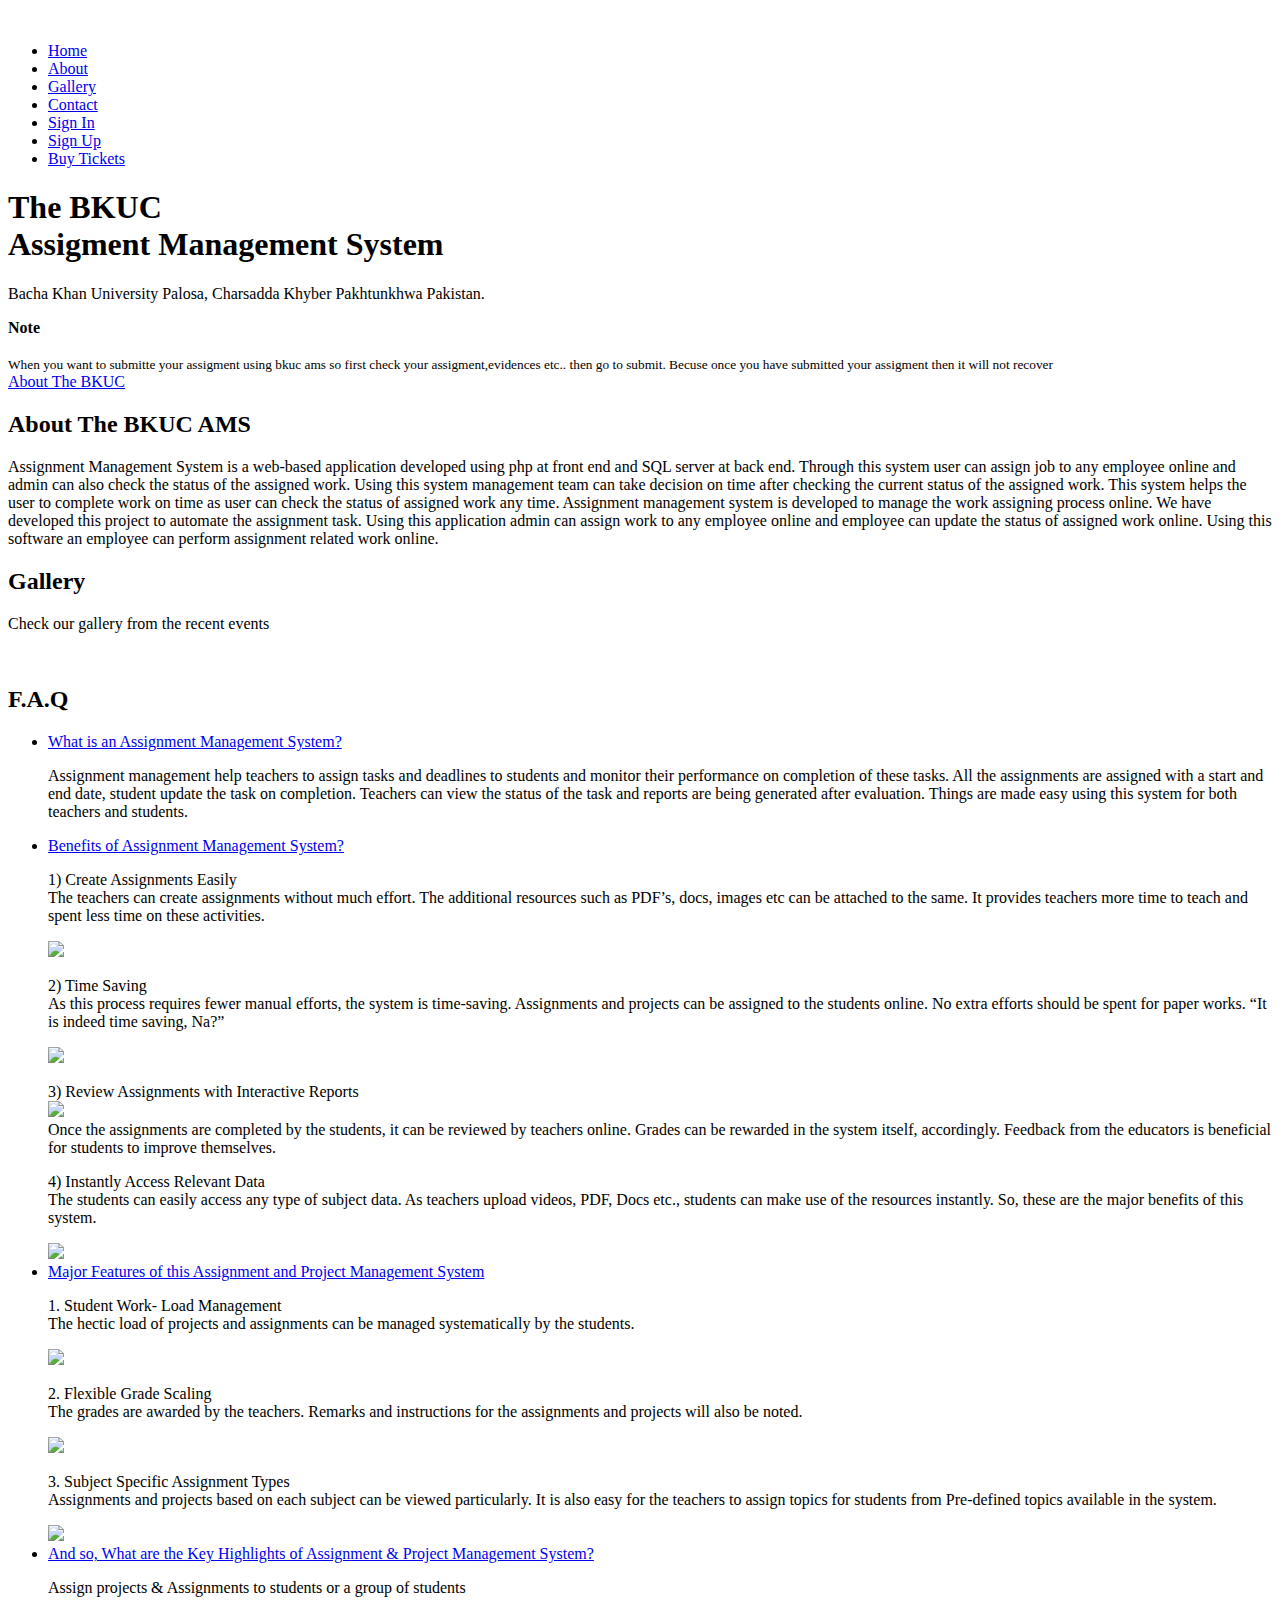
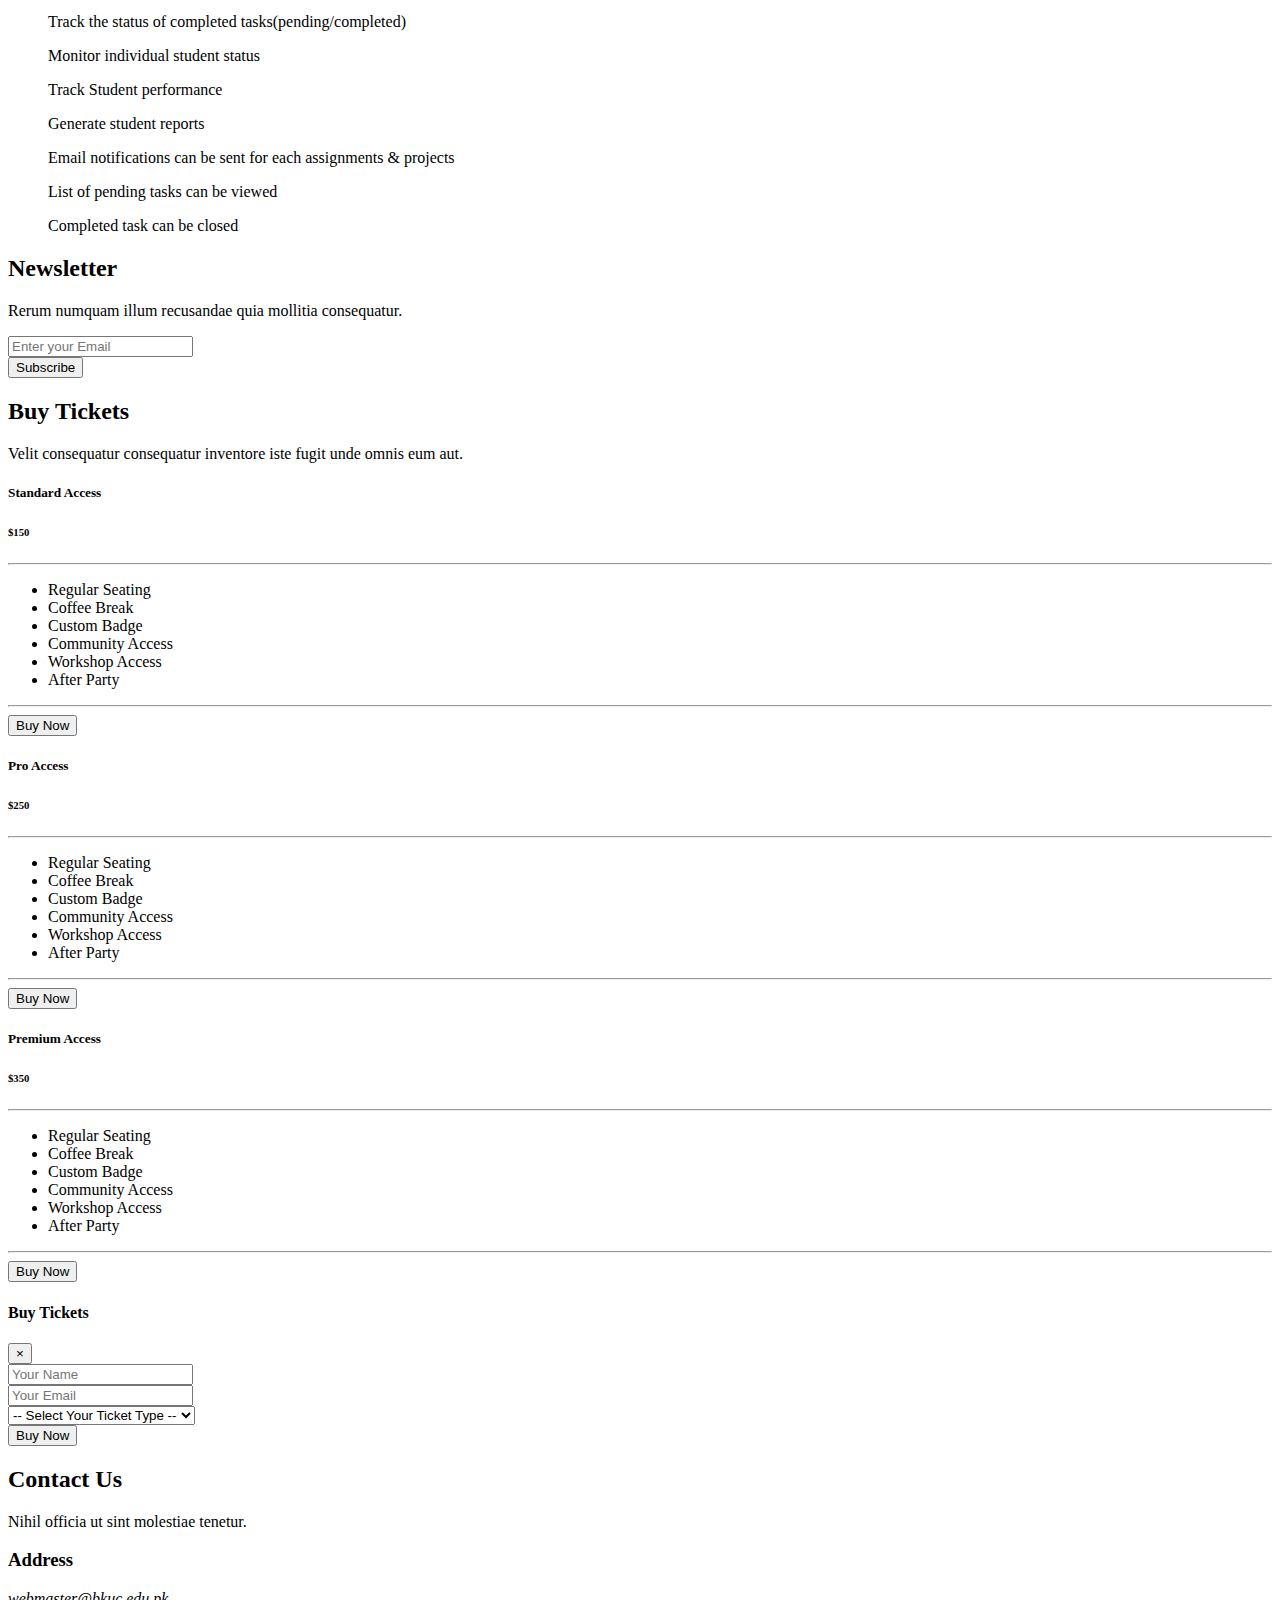
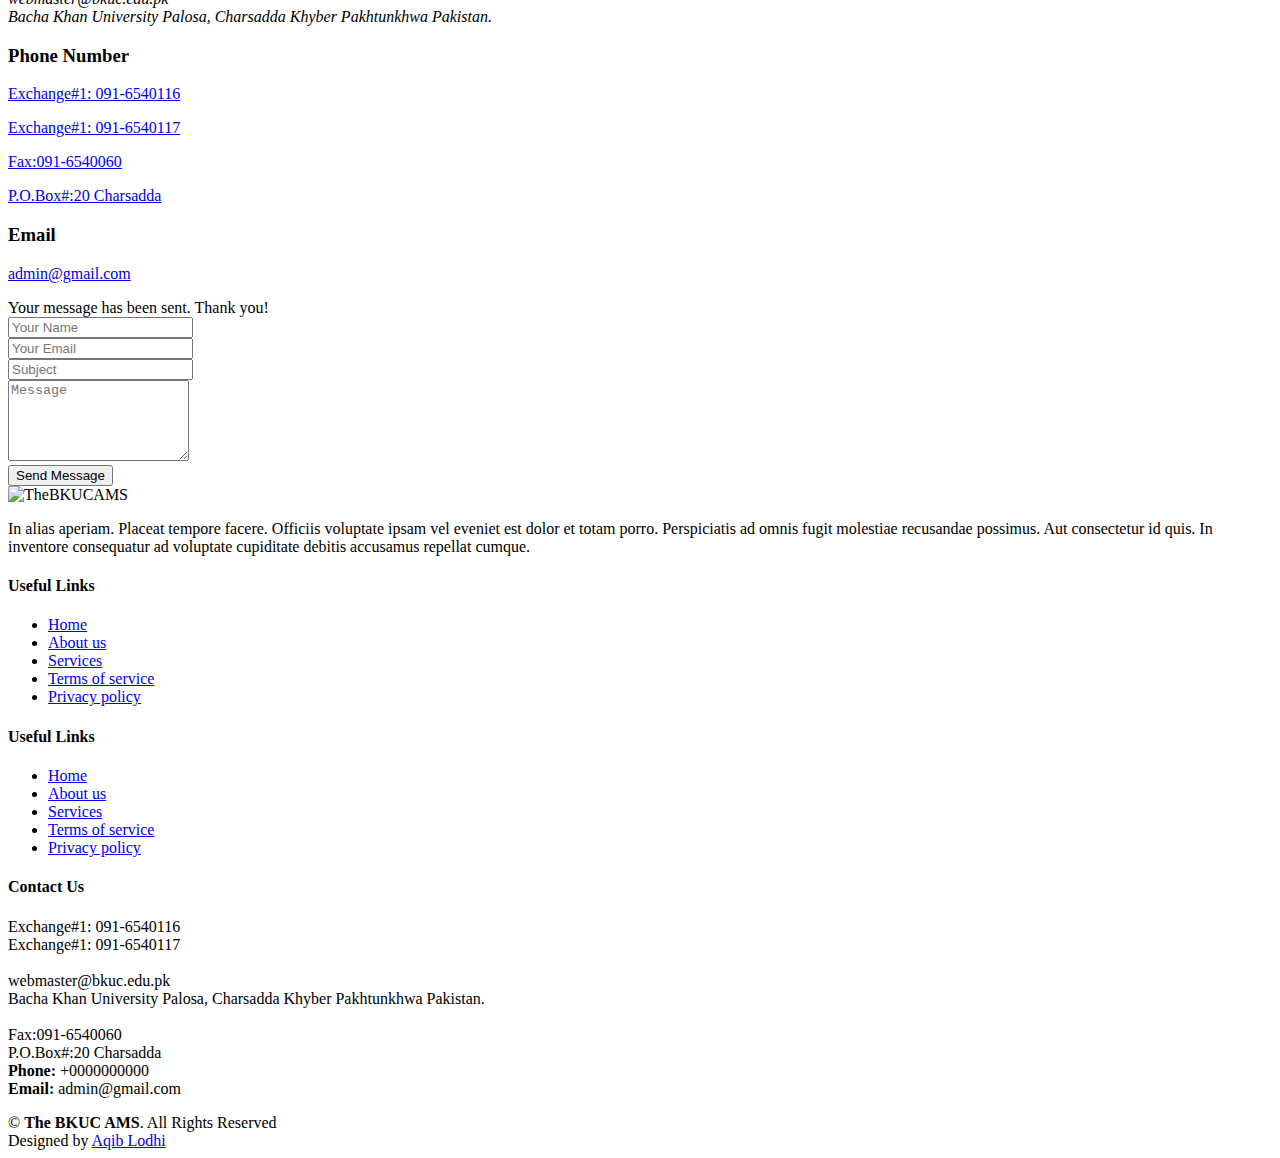
==== index.html @ 4f03486f "updated submit_assigment.php and also updated some other pages" ====
<!DOCTYPE html>
<html lang="en">

<head>
  <meta charset="utf-8">
  <title>TheEvent - Bootstrap Event Template</title>
  <meta content="width=device-width, initial-scale=1.0" name="viewport">
  <meta content="" name="keywords">
  <meta content="" name="description">

  <!-- Favicons -->
  <link href="img/favicon.png" rel="icon">
  <link href="img/apple-touch-icon.png" rel="apple-touch-icon">

  <!-- Google Fonts -->
  <link href="https://fonts.googleapis.com/css?family=Open+Sans:300,300i,400,400i,700,700i|Raleway:300,400,500,700,800" rel="stylesheet">
  <!-- Font Awesome Icons -->
  <link rel="stylesheet" href="plugins/fontawesome-free/css/all.min.css">
    <!-- DataTables -->
  <link rel="stylesheet" href="plugins/datatables-bs4/css/dataTables.bootstrap4.css">
  <!-- Theme style -->
  <link rel="stylesheet" href="dist/css/adminlte.min.css">
  <!-- Google Font: Source Sans Pro -->
  <link href="https://fonts.googleapis.com/css?family=Source+Sans+Pro:300,400,400i,700" rel="stylesheet">
    <link rel="stylesheet" type="text/css" href="css/style.css">
  <!-- Bootstrap CSS File -->
  <link href="lib/bootstrap/css/bootstrap.min.css" rel="stylesheet">

  <!-- Libraries CSS Files -->
  <link href="lib/font-awesome/css/font-awesome.min.css" rel="stylesheet">
  <link href="lib/animate/animate.min.css" rel="stylesheet">
  <link href="lib/venobox/venobox.css" rel="stylesheet">
  <link href="lib/owlcarousel/assets/owl.carousel.min.css" rel="stylesheet">

  <!-- Main Stylesheet File -->
  <link href="css/style.css" rel="stylesheet">

  <!-- =======================================================
    Theme Name: TheEvent
    Theme URL: https://bootstrapmade.com/theevent-conference-event-bootstrap-template/
    Author: BootstrapMade.com
    License: https://bootstrapmade.com/license/
  ======================================================= -->
</head>

<body>

  <!--==========================
    Header
  ============================-->
  <header id="header">
    <div class="container">

      <div id="logo" class="pull-left">
        <!-- Uncomment below if you prefer to use a text logo -->
        <!-- <h1><a href="#main">C<span>o</span>nf</a></h1>-->
        <a href="#intro" class="scrollto"><img src="img/logo.png" alt="" title=""></a>
      </div>

      <nav id="nav-menu-container">
        <ul class="nav-menu">
          <li class="menu-active"><a href="#intro">Home</a></li>
          <li><a href="#about">About</a></li>
          <li><a href="#gallery">Gallery</a></li>
          <li><a href="#contact">Contact</a></li>
          <li><a href="#supporters">Sign In</a></li>
          <li><a href="#supporters">Sign Up</a></li>
          <li class="buy-tickets"><a href="#buy-tickets">Buy Tickets</a></li>
        </ul>
      </nav><!-- #nav-menu-container -->
    </div>
  </header><!-- #header -->

  <!--==========================
    Intro Section
  ============================-->
  <section id="intro">
    <div class="intro-container wow fadeIn">
      <h1 class="mb-4 pb-0">The BKUC<br><span>Assigment </span>Management System</h1>
      <p class="mb-4 pb-0">Bacha Khan University Palosa, Charsadda Khyber Pakhtunkhwa Pakistan.</p>
      <div class="row">
        <div class="col-12">
          <div class="callout callout-danger">
                <strong class="h2 float-left"><i class="fas fa-info-circle"></i>Note</strong><br><br>
                <small  style="color: black;">When you want to submitte your assigment using bkuc ams so first check your assigment,evidences etc.. then go to submit. Becuse once you have submitted your assigment then it will not recover</small>
                <!-- /.col -->
            </div>
        </div>
      </div>
      <a href="http://www.bkuc.edu.pk" class="about-btn scrollto">About The BKUC</a>
    </div>
  </section>

  <main id="main">

    <!--==========================
      About Section
    ============================-->
    <section id="about">
      <div class="container">
        <div class="row">
          <div class="col-lg-12">
            <h2>About The BKUC AMS</h2>
            <p>Assignment Management System is a web-based application developed using php at front end and SQL server at back end. Through this system user can assign job to any employee online and admin can also check the status of the assigned work. Using this system management team can take decision on time after checking the current status of the assigned work. This system helps the user to complete work on time as user can check the status of assigned work any time. Assignment management system is developed to manage the work assigning process online.

            We have developed this project to automate the assignment task. Using this application admin can assign work to any employee online and employee can update the status of assigned work online. Using this software an employee can perform assignment related work online.</p>
          </div>
        </div>
      </div>
    </section>

    <!--==========================
      Speakers Section
    ============================-->


    <!--==========================
      Schedule Section
    ============================-->
 

    <!--==========================
      Venue Section
    ============================-->


    <!--==========================
      Hotels Section
    ============================-->


    <!--==========================
      Gallery Section
    ============================-->
    <section id="gallery" class="wow fadeInUp">

      <div class="container">
        <div class="section-header">
          <h2>Gallery</h2>
          <p>Check our gallery from the recent events</p>
        </div>
      </div>

      <div class="owl-carousel gallery-carousel">
        <a href="img/Create-Assignments-easily-1.jpg" class="venobox" data-gall="gallery-carousel"><img src="img/Create-Assignments-easily-1.jpg" alt=""></a>

        <a href="img/Flexible-grade-scaling.jpg" class="venobox" data-gall="gallery-carousel"><img src="img/Flexible-grade-scaling.jpg" alt=""></a>

        <a href="img/Instantly-access-relevant-data.jpg" class="venobox" data-gall="gallery-carousel"><img src="img/Instantly-access-relevant-data.jpg" alt=""></a>

        <a href="img/Review-assignments-with-interactive-reports.jpg" class="venobox" data-gall="gallery-carousel"><img src="img/Review-assignments-with-interactive-reports.jpg" alt=""></a>

        <a href="img/Student-work-load-management.jpg" class="venobox" data-gall="gallery-carousel"><img src="img/Student-work-load-management.jpg" alt=""></a>

        <a href="img/Subject-specific-assignment-types.jpg" class="venobox" data-gall="gallery-carousel"><img src="img/Subject-specific-assignment-types.jpg" alt=""></a>

        <a href="img/Time-saving-1.jpg" class="venobox" data-gall="gallery-carousel"><img src="img/Time-saving-1.jpg" alt=""></a>

        <a href="img/ass_1.jpg" class="venobox" data-gall="gallery-carousel"><img src="img/ass_1.jpg" alt=""></a>
        <a href="img/ass_2.jpg" class="venobox" data-gall="gallery-carousel"><img src="img/ass_2.jpg" alt=""></a>
        <a href="img/ass_3.jpg" class="venobox" data-gall="gallery-carousel"><img src="img/ass_3.jpg" alt=""></a>
        <a href="img/ass_4.jpg" class="venobox" data-gall="gallery-carousel"><img src="img/ass_4.jpg" alt=""></a>
        <a href="img/ass_5.jpg" class="venobox" data-gall="gallery-carousel"><img src="img/ass_5.jpg" alt=""></a>
        <a href="img/ass_6.jpg" class="venobox" data-gall="gallery-carousel"><img src="img/ass_6.jpg" alt=""></a>
        <a href="img/ass_7.jpg" class="venobox" data-gall="gallery-carousel"><img src="img/ass_7.jpg" alt=""></a>
        <a href="img/ass_8.jpg" class="venobox" data-gall="gallery-carousel"><img src="img/ass_8.jpg" alt=""></a>
        <a href="img/ass_9.jpg" class="venobox" data-gall="gallery-carousel"><img src="img/ass_9.jpg" alt=""></a>
        <a href="img/ass_10.png" class="venobox" data-gall="gallery-carousel"><img src="img/ass_10.png" alt=""></a>
      </div>

    </section>

    <!--==========================
      Sponsors Section
    ============================-->


    <!--==========================
      F.A.Q Section
    ============================-->
    <section id="faq" class="wow fadeInUp">

      <div class="container">

        <div class="section-header">
          <h2>F.A.Q </h2>
        </div>

        <div class="row justify-content-center">
          <div class="col-lg-9">
              <ul id="faq-list">

                <li>
                  <a data-toggle="collapse" class="collapsed" href="#faq1">What is an Assignment Management System? <i class="fa fa-minus-circle"></i></a>
                  <div id="faq1" class="collapse" data-parent="#faq-list">
                    <p>
                      Assignment management help teachers to assign tasks and deadlines to students and monitor their performance on completion of these tasks.

                      All the assignments are assigned with a start and end date, student update the task on completion. Teachers can view the status of the task and reports are being generated after evaluation.

                      Things are made easy using this system for both teachers and students.
                    </p>
                  </div>
                </li>
      
                <li>
                  <a data-toggle="collapse" href="#faq2" class="collapsed">Benefits of Assignment Management System? <i class="fa fa-minus-circle"></i></a>
                  <div id="faq2" class="collapse" data-parent="#faq-list">
                    <p>
                      1) Create Assignments Easily<br>
                      The teachers can create assignments without much effort.
                      The additional resources such as PDF’s, docs, images etc can be attached to the same.
                      It provides teachers more time to teach and spent less time on these activities.
                    </p><img src="img/Create-Assignments-easily-1.jpg">
                    <p>
                      2) Time Saving<br>
                      As this process requires fewer manual efforts, the system is time-saving. Assignments and projects can be assigned to the students online. No extra efforts should be spent for paper works.
                      “It is indeed time saving, Na?”
                    </p><img src="img/Time-saving-1.jpg">
                    <p>
                      3) Review Assignments with Interactive Reports<br>
                      <img src="img/Review-assignments-with-interactive-reports.jpg"><br>
                      Once the assignments are completed by the students, it can be reviewed by teachers online. Grades can be rewarded in the system itself, accordingly.
                      Feedback from the educators is beneficial for students to improve themselves.
                    </p>
                    <p>
                      4) Instantly Access Relevant Data<br>
                      The students can easily access any type of subject data. As teachers upload videos, PDF, Docs etc., students can make use of the resources instantly. So, these are the major benefits of this system.
                    </p><img src="img/Instantly-access-relevant-data.jpg">
                  </div>
                </li>
      
                <li>
                  <a data-toggle="collapse" href="#faq3" class="collapsed">Major Features of this Assignment and Project Management System <i class="fa fa-minus-circle"></i></a>
                  <div id="faq3" class="collapse" data-parent="#faq-list">
                    <p>1. Student Work- Load Management<br>
                      The hectic load of projects and assignments can be managed systematically by the students.
                    </p><img src="img/Student-work-load-management.jpg">
                    <p>2. Flexible Grade Scaling<br>
                      The grades are awarded by the teachers. Remarks and instructions for the assignments and projects will also be noted.
                    </p><img src="img/Flexible-grade-scaling.jpg">
                    <p>3. Subject Specific Assignment Types<br>
                      Assignments and projects based on each subject can be viewed particularly. It is also easy for the teachers to assign topics for students from Pre-defined topics available in the system.
                    </p><img src="img/Subject-specific-assignment-types.jpg">
                  </div>
                </li>
      
                <li>
                  <a data-toggle="collapse" href="#faq4" class="collapsed">And so, What are the Key Highlights of Assignment & Project Management System? <i class="fa fa-minus-circle"></i></a>
                  <div id="faq4" class="collapse" data-parent="#faq-list">
                    <p>
                      Assign projects & Assignments to students or a group of students
                    </p>
                    <p>
                      Track the status of completed tasks(pending/completed)
                    </p>
                    <p>
                      Monitor individual student status
                    </p>
                    <p>
                      Track Student performance
                    </p>
                    <p>
                      Generate student reports
                    </p>
                    <p>
                      Email notifications can be sent for each assignments & projects
                    </p>
                    <p>
                      List of pending tasks can be viewed
                    </p>
                    <p>
                      Completed task can be closed
                    </p>
                  </div>
                </li>  
              </ul>
          </div>
        </div>

      </div>

    </section>

    <!--==========================
      Subscribe Section
    ============================-->
    <section id="subscribe">
      <div class="container wow fadeInUp">
        <div class="section-header">
          <h2>Newsletter</h2>
          <p>Rerum numquam illum recusandae quia mollitia consequatur.</p>
        </div>

        <form method="POST" action="#">
          <div class="form-row justify-content-center">
            <div class="col-auto">
              <input type="text" class="form-control" placeholder="Enter your Email">
            </div>
            <div class="col-auto">
              <button type="submit">Subscribe</button>
            </div>
          </div>
        </form>

      </div>
    </section>

    <!--==========================
      Buy Ticket Section
    ============================-->
    <section id="buy-tickets" class="section-with-bg wow fadeInUp">
      <div class="container">

        <div class="section-header">
          <h2>Buy Tickets</h2>
          <p>Velit consequatur consequatur inventore iste fugit unde omnis eum aut.</p>
        </div>

        <div class="row">
          <div class="col-lg-4">
            <div class="card mb-5 mb-lg-0">
              <div class="card-body">
                <h5 class="card-title text-muted text-uppercase text-center">Standard Access</h5>
                <h6 class="card-price text-center">$150</h6>
                <hr>
                <ul class="fa-ul">
                  <li><span class="fa-li"><i class="fa fa-check"></i></span>Regular Seating</li>
                  <li><span class="fa-li"><i class="fa fa-check"></i></span>Coffee Break</li>
                  <li><span class="fa-li"><i class="fa fa-check"></i></span>Custom Badge</li>
                  <li class="text-muted"><span class="fa-li"><i class="fa fa-times"></i></span>Community Access</li>
                  <li class="text-muted"><span class="fa-li"><i class="fa fa-times"></i></span>Workshop Access</li>
                  <li class="text-muted"><span class="fa-li"><i class="fa fa-times"></i></span>After Party</li>
                </ul>
                <hr>
                <div class="text-center">
                  <button type="button" class="btn" data-toggle="modal" data-target="#buy-ticket-modal" data-ticket-type="standard-access">Buy Now</button>
                </div>
              </div>
            </div>
          </div>
          <div class="col-lg-4">
            <div class="card mb-5 mb-lg-0">
              <div class="card-body">
                <h5 class="card-title text-muted text-uppercase text-center">Pro Access</h5>
                <h6 class="card-price text-center">$250</h6>
                <hr>
                <ul class="fa-ul">
                  <li><span class="fa-li"><i class="fa fa-check"></i></span>Regular Seating</li>
                  <li><span class="fa-li"><i class="fa fa-check"></i></span>Coffee Break</li>
                  <li><span class="fa-li"><i class="fa fa-check"></i></span>Custom Badge</li>
                  <li><span class="fa-li"><i class="fa fa-check"></i></span>Community Access</li>
                  <li class="text-muted"><span class="fa-li"><i class="fa fa-times"></i></span>Workshop Access</li>
                  <li class="text-muted"><span class="fa-li"><i class="fa fa-times"></i></span>After Party</li>
                </ul>
                <hr>
                <div class="text-center">
                  <button type="button" class="btn" data-toggle="modal" data-target="#buy-ticket-modal" data-ticket-type="pro-access">Buy Now</button>
                </div>
              </div>
            </div>
          </div>
          <!-- Pro Tier -->
          <div class="col-lg-4">
            <div class="card">
              <div class="card-body">
                <h5 class="card-title text-muted text-uppercase text-center">Premium Access</h5>
                <h6 class="card-price text-center">$350</h6>
                <hr>
                <ul class="fa-ul">
                  <li><span class="fa-li"><i class="fa fa-check"></i></span>Regular Seating</li>
                  <li><span class="fa-li"><i class="fa fa-check"></i></span>Coffee Break</li>
                  <li><span class="fa-li"><i class="fa fa-check"></i></span>Custom Badge</li>
                  <li><span class="fa-li"><i class="fa fa-check"></i></span>Community Access</li>
                  <li><span class="fa-li"><i class="fa fa-check"></i></span>Workshop Access</li>
                  <li><span class="fa-li"><i class="fa fa-check"></i></span>After Party</li>
                </ul>
                <hr>
                <div class="text-center">
                  <button type="button" class="btn" data-toggle="modal" data-target="#buy-ticket-modal" data-ticket-type="premium-access">Buy Now</button>
                </div>

              </div>
            </div>
          </div>
        </div>

      </div>

      <!-- Modal Order Form -->
      <div id="buy-ticket-modal" class="modal fade">
        <div class="modal-dialog" role="document">
          <div class="modal-content">
            <div class="modal-header">
              <h4 class="modal-title">Buy Tickets</h4>
              <button type="button" class="close" data-dismiss="modal" aria-label="Close">
                <span aria-hidden="true">&times;</span>
              </button>
            </div>
            <div class="modal-body">
              <form method="POST" action="#">
                <div class="form-group">
                  <input type="text" class="form-control" name="your-name" placeholder="Your Name">
                </div>
                <div class="form-group">
                  <input type="text" class="form-control" name="your-email" placeholder="Your Email">
                </div>
                <div class="form-group">
                  <select id="ticket-type" name="ticket-type" class="form-control" >
                    <option value="">-- Select Your Ticket Type --</option>
                    <option value="standard-access">Standard Access</option>
                    <option value="pro-access">Pro Access</option>
                    <option value="premium-access">Premium Access</option>
                  </select>
                </div>
                <div class="text-center">
                  <button type="submit" class="btn">Buy Now</button>
                </div>
              </form>
            </div>
          </div><!-- /.modal-content -->
        </div><!-- /.modal-dialog -->
      </div><!-- /.modal -->

    </section>

    <!--==========================
      Contact Section
    ============================-->
    <section id="contact" class="section-bg wow fadeInUp">

      <div class="container">

        <div class="section-header">
          <h2>Contact Us</h2>
          <p>Nihil officia ut sint molestiae tenetur.</p>
        </div>

        <div class="row contact-info">

          <div class="col-md-4">
            <div class="contact-address">
              <i class="ion-ios-location-outline"></i>
              <h3>Address</h3>
              <address>webmaster@bkuc.edu.pk</address>
              <address>Bacha Khan University Palosa, Charsadda Khyber Pakhtunkhwa Pakistan.</address>
            </div>
          </div>

          <div class="col-md-4">
            <div class="contact-phone">
              <i class="ion-ios-telephone-outline"></i>
              <h3>Phone Number</h3>
              <p><a href="tel:+155895548855">Exchange#1: 091-6540116</a></p>
              <p><a href="tel:+155895548855">Exchange#1: 091-6540117</a></p>
              <p><a href="tel:+155895548855">Fax:091-6540060</a></p>
              <p><a href="tel:+155895548855">P.O.Box#:20 Charsadda</a></p>
            </div>
          </div>

          <div class="col-md-4">
            <div class="contact-email">
              <i class="ion-ios-email-outline"></i>
              <h3>Email</h3>
              <p><a href="mailto:info@example.com">admin@gmail.com</a></p>
            </div>
          </div>

        </div>

        <div class="form">
          <div id="sendmessage">Your message has been sent. Thank you!</div>
          <div id="errormessage"></div>
          <form action="" method="post" role="form" class="contactForm">
            <div class="form-row">
              <div class="form-group col-md-6">
                <input type="text" name="name" class="form-control" id="name" placeholder="Your Name" data-rule="minlen:4" data-msg="Please enter at least 4 chars" />
                <div class="validation"></div>
              </div>
              <div class="form-group col-md-6">
                <input type="email" class="form-control" name="email" id="email" placeholder="Your Email" data-rule="email" data-msg="Please enter a valid email" />
                <div class="validation"></div>
              </div>
            </div>
            <div class="form-group">
              <input type="text" class="form-control" name="subject" id="subject" placeholder="Subject" data-rule="minlen:4" data-msg="Please enter at least 8 chars of subject" />
              <div class="validation"></div>
            </div>
            <div class="form-group">
              <textarea class="form-control" name="message" rows="5" data-rule="required" data-msg="Please write something for us" placeholder="Message"></textarea>
              <div class="validation"></div>
            </div>
            <div class="text-center"><button type="submit">Send Message</button></div>
          </form>
        </div>

      </div>
    </section><!-- #contact -->

  </main>


  <!--==========================
    Footer
  ============================-->
  <footer id="footer">
    <div class="footer-top">
      <div class="container">
        <div class="row">

          <div class="col-lg-3 col-md-6 footer-info">
            <img src="img/logo.png" alt="TheBKUCAMS">
            <p>In alias aperiam. Placeat tempore facere. Officiis voluptate ipsam vel eveniet est dolor et totam porro. Perspiciatis ad omnis fugit molestiae recusandae possimus. Aut consectetur id quis. In inventore consequatur ad voluptate cupiditate debitis accusamus repellat cumque.</p>
          </div>

          <div class="col-lg-3 col-md-6 footer-links">
            <h4>Useful Links</h4>
            <ul>
              <li><i class="fa fa-angle-right"></i> <a href="#">Home</a></li>
              <li><i class="fa fa-angle-right"></i> <a href="#">About us</a></li>
              <li><i class="fa fa-angle-right"></i> <a href="#">Services</a></li>
              <li><i class="fa fa-angle-right"></i> <a href="#">Terms of service</a></li>
              <li><i class="fa fa-angle-right"></i> <a href="#">Privacy policy</a></li>
            </ul>
          </div>

          <div class="col-lg-3 col-md-6 footer-links">
            <h4>Useful Links</h4>
            <ul>
              <li><i class="fa fa-angle-right"></i> <a href="#">Home</a></li>
              <li><i class="fa fa-angle-right"></i> <a href="#">About us</a></li>
              <li><i class="fa fa-angle-right"></i> <a href="#">Services</a></li>
              <li><i class="fa fa-angle-right"></i> <a href="#">Terms of service</a></li>
              <li><i class="fa fa-angle-right"></i> <a href="#">Privacy policy</a></li>
            </ul>
          </div>

          <div class="col-lg-3 col-md-6 footer-contact">
            <h4>Contact Us</h4>
            <p>
              Exchange#1: 091-6540116<br>
              Exchange#1: 091-6540117<br><br>
              webmaster@bkuc.edu.pk<br>
              Bacha Khan University Palosa, Charsadda Khyber Pakhtunkhwa Pakistan.<br><br>
              Fax:091-6540060<br>
              P.O.Box#:20 Charsadda<br>
              <strong>Phone:</strong> +0000000000<br>
              <strong>Email:</strong> admin@gmail.com<br>
            </p>

            <div class="social-links">
              <a href="#" class="twitter"><i class="fa fa-twitter"></i></a>
              <a href="https://www.facebook.com/groups/491811574174591/" class="facebook"><i class="fa fa-facebook"></i></a>
              <a href="#" class="instagram"><i class="fa fa-instagram"></i></a>
              <a href="#" class="google-plus"><i class="fa fa-google-plus"></i></a>
              <a href="http://www.nts.org.pk/" class="linkedin"><i class="fa fa-linkedin"></i></a>
            </div>

          </div>

        </div>
      </div>
    </div>

    <div class="container">
      <div class="copyright">
        &copy; <strong>The BKUC AMS</strong>. All Rights Reserved
      </div>
      <div class="credits">
        <!--
          All the links in the footer should remain intact.
          You can delete the links only if you purchased the pro version.
          Licensing information: https://bootstrapmade.com/license/
          Purchase the pro version with working PHP/AJAX contact form: https://bootstrapmade.com/buy/?theme=TheEvent
        -->
        Designed by <a href="https://bootstrapmade.com/">Aqib Lodhi</a>
      </div>
    </div>
  </footer><!-- #footer -->

  <a href="#" class="back-to-top"><i class="fa fa-angle-up"></i></a>

  <!-- JavaScript Libraries -->
  <script src="lib/jquery/jquery.min.js"></script>
  <script src="lib/jquery/jquery-migrate.min.js"></script>
  <script src="lib/bootstrap/js/bootstrap.bundle.min.js"></script>
  <script src="lib/easing/easing.min.js"></script>
  <script src="lib/superfish/hoverIntent.js"></script>
  <script src="lib/superfish/superfish.min.js"></script>
  <script src="lib/wow/wow.min.js"></script>
  <script src="lib/venobox/venobox.min.js"></script>
  <script src="lib/owlcarousel/owl.carousel.min.js"></script>

  <!-- Contact Form JavaScript File -->
  <script src="contactform/contactform.js"></script>

  <!-- Template Main Javascript File -->
  <script src="js/main.js"></script>
</body>

</html>
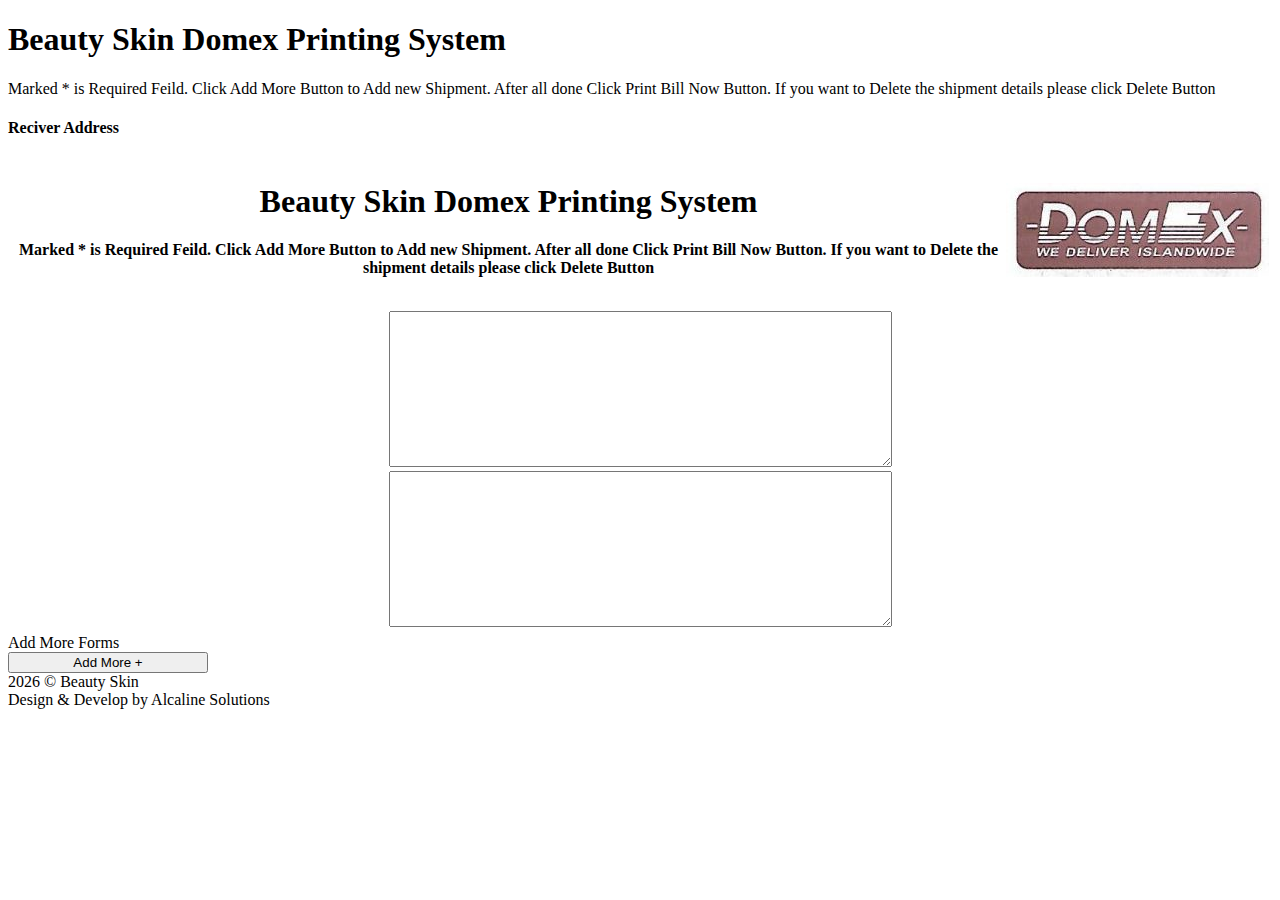
==== commit 80c6fa64: "modefied some pages" ====
--- a/index.html
+++ b/index.html
@@ -1,601 +1,252 @@
-<!DOCTYPE html>
+<!doctype html>
 <html lang="en">
 
-<head>
-  <meta charset="utf-8">
-  <title>TheEvent - Bootstrap Event Template</title>
-  <meta content="width=device-width, initial-scale=1.0" name="viewport">
-  <meta content="" name="keywords">
-  <meta content="" name="description">
-
-  <!-- Favicons -->
-  <link href="img/favicon.png" rel="icon">
-  <link href="img/apple-touch-icon.png" rel="apple-touch-icon">
-
-  <!-- Google Fonts -->
-  <link href="https://fonts.googleapis.com/css?family=Open+Sans:300,300i,400,400i,700,700i|Raleway:300,400,500,700,800" rel="stylesheet">
-  <!-- Font Awesome Icons -->
-  <link rel="stylesheet" href="plugins/fontawesome-free/css/all.min.css">
+    <head>
+        
+        <meta charset="utf-8" />
+        <title>Beauty Skin Domex Printing System</title>
+        <meta name="viewport" content="width=device-width, initial-scale=1.0">
+        <meta content="Themesbrand" name="author" />
+        <!-- App favicon -->
+        <link rel="shortcut icon" href="assets/images/fav.jpg">
+
+        <!-- Bootstrap Css -->
+        <link href="assets/css/bootstrap.min.css" id="bootstrap-style" rel="stylesheet" type="text/css" />
+        <!-- Icons Css -->
+        <link href="assets/css/icons.min.css" rel="stylesheet" type="text/css" />
+        <!-- App Css-->
+        <link href="assets/css/app.min.css" id="app-style" rel="stylesheet" type="text/css" />
     <!-- DataTables -->
   <link rel="stylesheet" href="plugins/datatables-bs4/css/dataTables.bootstrap4.css">
-  <!-- Theme style -->
-  <link rel="stylesheet" href="dist/css/adminlte.min.css">
-  <!-- Google Font: Source Sans Pro -->
-  <link href="https://fonts.googleapis.com/css?family=Source+Sans+Pro:300,400,400i,700" rel="stylesheet">
-    <link rel="stylesheet" type="text/css" href="css/style.css">
-  <!-- Bootstrap CSS File -->
-  <link href="lib/bootstrap/css/bootstrap.min.css" rel="stylesheet">
-
-  <!-- Libraries CSS Files -->
-  <link href="lib/font-awesome/css/font-awesome.min.css" rel="stylesheet">
-  <link href="lib/animate/animate.min.css" rel="stylesheet">
-  <link href="lib/venobox/venobox.css" rel="stylesheet">
-  <link href="lib/owlcarousel/assets/owl.carousel.min.css" rel="stylesheet">
-
-  <!-- Main Stylesheet File -->
-  <link href="css/style.css" rel="stylesheet">
-
-  <!-- =======================================================
-    Theme Name: TheEvent
-    Theme URL: https://bootstrapmade.com/theevent-conference-event-bootstrap-template/
-    Author: BootstrapMade.com
-    License: https://bootstrapmade.com/license/
-  ======================================================= -->
-</head>
-
-<body>
-
-  <!--==========================
-    Header
-  ============================-->
-  <header id="header">
-    <div class="container">
-
-      <div id="logo" class="pull-left">
-        <!-- Uncomment below if you prefer to use a text logo -->
-        <!-- <h1><a href="#main">C<span>o</span>nf</a></h1>-->
-        <a href="#intro" class="scrollto"><img src="img/logo.png" alt="" title=""></a>
-      </div>
-
-      <nav id="nav-menu-container">
-        <ul class="nav-menu">
-          <li class="menu-active"><a href="#intro">Home</a></li>
-          <li><a href="#about">About</a></li>
-          <li><a href="#gallery">Gallery</a></li>
-          <li><a href="#contact">Contact</a></li>
-          <li><a href="#supporters">Sign In</a></li>
-          <li><a href="#supporters">Sign Up</a></li>
-          <li class="buy-tickets"><a href="#buy-tickets">Buy Tickets</a></li>
-        </ul>
-      </nav><!-- #nav-menu-container -->
-    </div>
-  </header><!-- #header -->
-
-  <!--==========================
-    Intro Section
-  ============================-->
-  <section id="intro">
-    <div class="intro-container wow fadeIn">
-      <h1 class="mb-4 pb-0">The BKUC<br><span>Assigment </span>Management System</h1>
-      <p class="mb-4 pb-0">Bacha Khan University Palosa, Charsadda Khyber Pakhtunkhwa Pakistan.</p>
-      <div class="row">
-        <div class="col-12">
-          <div class="callout callout-danger">
-                <strong class="h2 float-left"><i class="fas fa-info-circle"></i>Note</strong><br><br>
-                <small  style="color: black;">When you want to submitte your assigment using bkuc ams so first check your assigment,evidences etc.. then go to submit. Becuse once you have submitted your assigment then it will not recover</small>
-                <!-- /.col -->
+        
+    </head>
+    <!-- <body data-sidebar="dark"> -->
+
+    <body data-layout="horizontal" data-topbar="dark">
+
+        <!-- Begin page -->
+        <div id="layout-wrapper">
+            <!-- ============================================================== -->
+
+            <!-- Start right Content here -->
+            <!-- ============================================================== -->
+            <div class="main-content">
+
+                <div class="page-content">
+                    <div class="container-fluid">
+
+                        <!-- start page title -->
+                        <div class="row">
+                            <div class="col-12">
+                                <div class="page-title-box d-flex align-items-center justify-content-between">
+                                    <h1 class="mb-0 font-size-28">Beauty Skin Domex Printing System</h1>
+                                    
+                                </div>
+                                <p>Marked * is Required Feild. Click Add More Button to Add new Shipment. After all done Click Print Bill Now Button. If you want to Delete the shipment details please click Delete Button</p>
+                            </div>
+                        </div>
+                        <!-- end page title -->
+                        <form method="get" onsubmit="getdata()" name="print_form" class="repeater" action="" enctype="multipart/form-data">
+                        <div class="row">
+                            <div class="col-12" id="one">
+                              
+                                <div class="card">
+                                    <div class="card-body">
+                                        <h4 class="card-title mb-4">Reciver Address</h4>
+   <!-- class="repeater" -->            
+                                            <div data-repeater-list="group-a">
+                                                <div data-repeater-item class="row" id="row1">
+                                                    <table id="example2">
+                                                        <form method="get" id="example2">
+                                                            <thead>
+                                                                <tr>
+                                                                    <th>
+                                                                <div class="row">
+                                                                    <div class="col-md-2"></div>
+                                                                   <div class="col-md-4">
+                                                                        <img src= "Capture.JPG" style="float: right;">
+                                                                    </div>
+                                                                    <div class="col-md-4">
+                                                                        <div class="page-title-box d-flex align-items-center justify-content-between">
+                                                                            <h1 class="mb-0 font-size-28">Beauty Skin Domex Printing System</h1>
+                                                                            
+                                                                        </div>
+                                                                        <p>Marked * is Required Feild. Click Add More Button to Add new Shipment. After all done Click Print Bill Now Button. If you want to Delete the shipment details please click Delete Button</p>
+                                                                    </div>
+                                                                    <div class="col-md-2"></div> 
+                                                                </div><br>
+                                                                <div class="row">
+                                                                    <div class="col-md-2"></div>
+                                                                    <div class="col-md-4">
+                                                                        <textarea rows="10" cols="60">
+                                                                            
+                                                                        </textarea>
+                                                                    </div>
+                                                                    <div class="col-md-4">
+                                                                        <textarea rows="10" cols="60">
+                                                                            
+                                                                        </textarea>
+                                                                    </div>
+                                                                    <div class="col-md-2"></div>
+                                                                </div>
+                                                            </th>
+                                                                </tr>
+                                                            </thead>
+                                                        </form>
+                                                    </table>
+                                                </div>
+                                                    
+                                            </div>
+                                            
+                                            <div class="row"></div>
+                                            
+                                                <label for="message">Add More Forms</label>
+                                                <br>
+                                            <input data-repeater-create type="button" class="btn btn-success mt-3 mt-lg-0" value="Add More +" style="width: 200px;"/>
+                                            
+                                        
+                                    </div>
+                                </div>
+
+                            </div>
+                            <div class="col-12" id="details">
+                               <!-- <div class="col-12">
+                                   <h2><strong><i>Domestic Express (Pvt) Ltd</i></strong></h2>
+                                   <p style="font-size: 16px;font-style: italic;"><b>No.511, 10th Mile Post Road, Werahera, Boralesgamuwa.<br><font style="font-size: 19px;">HOTLINE: 001 7 759 759  Pick up Desk: 011 7 75 85 95</font><br><font style="font-size: 15px;">E-mail: info@domex.IK Website:www.domex.IK</font></b></p>
+                                   <div class="form-group">
+                                     Customer Name :   
+                                   </div>
+                                   
+                                   <div class="form-group">
+                                   Address : 
+                                    </div>
+                                   <div class="form-group">
+                                   Mobile No : 
+                                   </div> -->
+                                   <script type="text/javascript">
+            
+
+                                        // function getdata(el){
+                                        //     var ab = document.body.innerHTML;
+                                        //     var bc = document.getElementById(el).innerHTML;
+                                        //     document.body.innerHTML = bc;
+
+                                        //     //window.print();
+                                        //     document.body.innerHTML = ab;
+                                        //     document.write(ab);
+                                        // }
+
+                                        function getdata(){
+                                            var c_name = document.getElementById('customer_name').value;
+                                            var c_add = document.getElementById('customer_address').value;
+                                            var desc = document.getElementById('discr').value;
+                                            var ecome = document.getElementById('e_com').value;
+                                            var mob_one = document.getElementById('number1').value;
+                                            var mob_two = document.getElementById('number2').value;
+                                            var mob_three = document.getElementById('number3').value;
+                                            document.write("<h1 style='text-align:center;'><strong><i>Domestic Express (Pvt) Ltd</i></strong></h1>");
+                                            document.write("<p style='font-size: 16px;font-style: italic;text-align:center;'><b>No.511, 10th Mile Post Road, Werahera, Boralesgamuwa.</b></p>");
+
+                                            document.write("<p style='font-size: 15px;text-align:center;'>E-mail: info@domex.IK Website:www.domex.IK</p>");
+                                            document.write("\n");
+                                            document.write("<table width='100%'><thead><tr style='color:white;background:black;'><th width='50%'>Customer Name</th><th width='50%'>Address</th></tr></thead>\n\n<tbody><tr><td align='center'>"+c_name+"</td><td align='center'>"+c_add+"</td></tr><tr  style='color:white;background:black;'><th>Discription Of Gods</th><th>E Com</th></tr><tr><td align='center'>"+desc+"</td><td align='center'>"+ecome+"</td></tr></tbody></table>");
+                                            document.write("<br><br><br><br><br><br><br>");
+                                            document.write("<table><tr><th width='300px' style='background:black;color:white;'>Mob #1</th></tr><tr><td align='center'>"+mob_one+"</td></tr><tr><th width='300px' style='background:black;color:white;'>Mob #2</th></tr><tr><td align='center'>"+mob_two+"</td></tr><tr><th width='300px' style='background:black;color:white;'>Mob #3</th></tr><tr><td align='center'>"+mob_three+"</td></tr></table>");
+                                            window.print();
+                                        }
+
+                                    </script>
+                               </div>
+                            </div>
+                        </div>
+                        <div class="row">
+                            
+                        </div>
+                        
+                        </form>
+
+                    </div> <!-- container-fluid -->
+                </div>
+                <!-- End Page-content -->
+
+                
+                <footer class="footer">
+                    <div class="container-fluid">
+                        <div class="row">
+                            <div class="col-sm-6">
+                                <script>document.write(new Date().getFullYear())</script> © Beauty Skin
+                            </div>
+                            <div class="col-sm-6">
+                                <div class="text-sm-right d-none d-sm-block">
+                                    Design & Develop by Alcaline Solutions
+                                </div>
+                            </div>
+                        </div>
+                    </div>
+                </footer>
             </div>
+            <!-- end main content-->
+
         </div>
-      </div>
-      <a href="http://www.bkuc.edu.pk" class="about-btn scrollto">About The BKUC</a>
-    </div>
-  </section>
-
-  <main id="main">
-
-    <!--==========================
-      About Section
-    ============================-->
-    <section id="about">
-      <div class="container">
-        <div class="row">
-          <div class="col-lg-12">
-            <h2>About The BKUC AMS</h2>
-            <p>Assignment Management System is a web-based application developed using php at front end and SQL server at back end. Through this system user can assign job to any employee online and admin can also check the status of the assigned work. Using this system management team can take decision on time after checking the current status of the assigned work. This system helps the user to complete work on time as user can check the status of assigned work any time. Assignment management system is developed to manage the work assigning process online.
-
-            We have developed this project to automate the assignment task. Using this application admin can assign work to any employee online and employee can update the status of assigned work online. Using this software an employee can perform assignment related work online.</p>
-          </div>
-        </div>
-      </div>
-    </section>
-
-    <!--==========================
-      Speakers Section
-    ============================-->
-
-
-    <!--==========================
-      Schedule Section
-    ============================-->
- 
-
-    <!--==========================
-      Venue Section
-    ============================-->
-
-
-    <!--==========================
-      Hotels Section
-    ============================-->
-
-
-    <!--==========================
-      Gallery Section
-    ============================-->
-    <section id="gallery" class="wow fadeInUp">
-
-      <div class="container">
-        <div class="section-header">
-          <h2>Gallery</h2>
-          <p>Check our gallery from the recent events</p>
-        </div>
-      </div>
-
-      <div class="owl-carousel gallery-carousel">
-        <a href="img/Create-Assignments-easily-1.jpg" class="venobox" data-gall="gallery-carousel"><img src="img/Create-Assignments-easily-1.jpg" alt=""></a>
-
-        <a href="img/Flexible-grade-scaling.jpg" class="venobox" data-gall="gallery-carousel"><img src="img/Flexible-grade-scaling.jpg" alt=""></a>
-
-        <a href="img/Instantly-access-relevant-data.jpg" class="venobox" data-gall="gallery-carousel"><img src="img/Instantly-access-relevant-data.jpg" alt=""></a>
-
-        <a href="img/Review-assignments-with-interactive-reports.jpg" class="venobox" data-gall="gallery-carousel"><img src="img/Review-assignments-with-interactive-reports.jpg" alt=""></a>
-
-        <a href="img/Student-work-load-management.jpg" class="venobox" data-gall="gallery-carousel"><img src="img/Student-work-load-management.jpg" alt=""></a>
-
-        <a href="img/Subject-specific-assignment-types.jpg" class="venobox" data-gall="gallery-carousel"><img src="img/Subject-specific-assignment-types.jpg" alt=""></a>
-
-        <a href="img/Time-saving-1.jpg" class="venobox" data-gall="gallery-carousel"><img src="img/Time-saving-1.jpg" alt=""></a>
-
-        <a href="img/ass_1.jpg" class="venobox" data-gall="gallery-carousel"><img src="img/ass_1.jpg" alt=""></a>
-        <a href="img/ass_2.jpg" class="venobox" data-gall="gallery-carousel"><img src="img/ass_2.jpg" alt=""></a>
-        <a href="img/ass_3.jpg" class="venobox" data-gall="gallery-carousel"><img src="img/ass_3.jpg" alt=""></a>
-        <a href="img/ass_4.jpg" class="venobox" data-gall="gallery-carousel"><img src="img/ass_4.jpg" alt=""></a>
-        <a href="img/ass_5.jpg" class="venobox" data-gall="gallery-carousel"><img src="img/ass_5.jpg" alt=""></a>
-        <a href="img/ass_6.jpg" class="venobox" data-gall="gallery-carousel"><img src="img/ass_6.jpg" alt=""></a>
-        <a href="img/ass_7.jpg" class="venobox" data-gall="gallery-carousel"><img src="img/ass_7.jpg" alt=""></a>
-        <a href="img/ass_8.jpg" class="venobox" data-gall="gallery-carousel"><img src="img/ass_8.jpg" alt=""></a>
-        <a href="img/ass_9.jpg" class="venobox" data-gall="gallery-carousel"><img src="img/ass_9.jpg" alt=""></a>
-        <a href="img/ass_10.png" class="venobox" data-gall="gallery-carousel"><img src="img/ass_10.png" alt=""></a>
-      </div>
-
-    </section>
-
-    <!--==========================
-      Sponsors Section
-    ============================-->
-
-
-    <!--==========================
-      F.A.Q Section
-    ============================-->
-    <section id="faq" class="wow fadeInUp">
-
-      <div class="container">
-
-        <div class="section-header">
-          <h2>F.A.Q </h2>
-        </div>
-
-        <div class="row justify-content-center">
-          <div class="col-lg-9">
-              <ul id="faq-list">
-
-                <li>
-                  <a data-toggle="collapse" class="collapsed" href="#faq1">What is an Assignment Management System? <i class="fa fa-minus-circle"></i></a>
-                  <div id="faq1" class="collapse" data-parent="#faq-list">
-                    <p>
-                      Assignment management help teachers to assign tasks and deadlines to students and monitor their performance on completion of these tasks.
-
-                      All the assignments are assigned with a start and end date, student update the task on completion. Teachers can view the status of the task and reports are being generated after evaluation.
-
-                      Things are made easy using this system for both teachers and students.
-                    </p>
-                  </div>
-                </li>
-      
-                <li>
-                  <a data-toggle="collapse" href="#faq2" class="collapsed">Benefits of Assignment Management System? <i class="fa fa-minus-circle"></i></a>
-                  <div id="faq2" class="collapse" data-parent="#faq-list">
-                    <p>
-                      1) Create Assignments Easily<br>
-                      The teachers can create assignments without much effort.
-                      The additional resources such as PDF’s, docs, images etc can be attached to the same.
-                      It provides teachers more time to teach and spent less time on these activities.
-                    </p><img src="img/Create-Assignments-easily-1.jpg">
-                    <p>
-                      2) Time Saving<br>
-                      As this process requires fewer manual efforts, the system is time-saving. Assignments and projects can be assigned to the students online. No extra efforts should be spent for paper works.
-                      “It is indeed time saving, Na?”
-                    </p><img src="img/Time-saving-1.jpg">
-                    <p>
-                      3) Review Assignments with Interactive Reports<br>
-                      <img src="img/Review-assignments-with-interactive-reports.jpg"><br>
-                      Once the assignments are completed by the students, it can be reviewed by teachers online. Grades can be rewarded in the system itself, accordingly.
-                      Feedback from the educators is beneficial for students to improve themselves.
-                    </p>
-                    <p>
-                      4) Instantly Access Relevant Data<br>
-                      The students can easily access any type of subject data. As teachers upload videos, PDF, Docs etc., students can make use of the resources instantly. So, these are the major benefits of this system.
-                    </p><img src="img/Instantly-access-relevant-data.jpg">
-                  </div>
-                </li>
-      
-                <li>
-                  <a data-toggle="collapse" href="#faq3" class="collapsed">Major Features of this Assignment and Project Management System <i class="fa fa-minus-circle"></i></a>
-                  <div id="faq3" class="collapse" data-parent="#faq-list">
-                    <p>1. Student Work- Load Management<br>
-                      The hectic load of projects and assignments can be managed systematically by the students.
-                    </p><img src="img/Student-work-load-management.jpg">
-                    <p>2. Flexible Grade Scaling<br>
-                      The grades are awarded by the teachers. Remarks and instructions for the assignments and projects will also be noted.
-                    </p><img src="img/Flexible-grade-scaling.jpg">
-                    <p>3. Subject Specific Assignment Types<br>
-                      Assignments and projects based on each subject can be viewed particularly. It is also easy for the teachers to assign topics for students from Pre-defined topics available in the system.
-                    </p><img src="img/Subject-specific-assignment-types.jpg">
-                  </div>
-                </li>
-      
-                <li>
-                  <a data-toggle="collapse" href="#faq4" class="collapsed">And so, What are the Key Highlights of Assignment & Project Management System? <i class="fa fa-minus-circle"></i></a>
-                  <div id="faq4" class="collapse" data-parent="#faq-list">
-                    <p>
-                      Assign projects & Assignments to students or a group of students
-                    </p>
-                    <p>
-                      Track the status of completed tasks(pending/completed)
-                    </p>
-                    <p>
-                      Monitor individual student status
-                    </p>
-                    <p>
-                      Track Student performance
-                    </p>
-                    <p>
-                      Generate student reports
-                    </p>
-                    <p>
-                      Email notifications can be sent for each assignments & projects
-                    </p>
-                    <p>
-                      List of pending tasks can be viewed
-                    </p>
-                    <p>
-                      Completed task can be closed
-                    </p>
-                  </div>
-                </li>  
-              </ul>
-          </div>
-        </div>
-
-      </div>
-
-    </section>
-
-    <!--==========================
-      Subscribe Section
-    ============================-->
-    <section id="subscribe">
-      <div class="container wow fadeInUp">
-        <div class="section-header">
-          <h2>Newsletter</h2>
-          <p>Rerum numquam illum recusandae quia mollitia consequatur.</p>
-        </div>
-
-        <form method="POST" action="#">
-          <div class="form-row justify-content-center">
-            <div class="col-auto">
-              <input type="text" class="form-control" placeholder="Enter your Email">
-            </div>
-            <div class="col-auto">
-              <button type="submit">Subscribe</button>
-            </div>
-          </div>
-        </form>
-
-      </div>
-    </section>
-
-    <!--==========================
-      Buy Ticket Section
-    ============================-->
-    <section id="buy-tickets" class="section-with-bg wow fadeInUp">
-      <div class="container">
-
-        <div class="section-header">
-          <h2>Buy Tickets</h2>
-          <p>Velit consequatur consequatur inventore iste fugit unde omnis eum aut.</p>
-        </div>
-
-        <div class="row">
-          <div class="col-lg-4">
-            <div class="card mb-5 mb-lg-0">
-              <div class="card-body">
-                <h5 class="card-title text-muted text-uppercase text-center">Standard Access</h5>
-                <h6 class="card-price text-center">$150</h6>
-                <hr>
-                <ul class="fa-ul">
-                  <li><span class="fa-li"><i class="fa fa-check"></i></span>Regular Seating</li>
-                  <li><span class="fa-li"><i class="fa fa-check"></i></span>Coffee Break</li>
-                  <li><span class="fa-li"><i class="fa fa-check"></i></span>Custom Badge</li>
-                  <li class="text-muted"><span class="fa-li"><i class="fa fa-times"></i></span>Community Access</li>
-                  <li class="text-muted"><span class="fa-li"><i class="fa fa-times"></i></span>Workshop Access</li>
-                  <li class="text-muted"><span class="fa-li"><i class="fa fa-times"></i></span>After Party</li>
-                </ul>
-                <hr>
-                <div class="text-center">
-                  <button type="button" class="btn" data-toggle="modal" data-target="#buy-ticket-modal" data-ticket-type="standard-access">Buy Now</button>
-                </div>
-              </div>
-            </div>
-          </div>
-          <div class="col-lg-4">
-            <div class="card mb-5 mb-lg-0">
-              <div class="card-body">
-                <h5 class="card-title text-muted text-uppercase text-center">Pro Access</h5>
-                <h6 class="card-price text-center">$250</h6>
-                <hr>
-                <ul class="fa-ul">
-                  <li><span class="fa-li"><i class="fa fa-check"></i></span>Regular Seating</li>
-                  <li><span class="fa-li"><i class="fa fa-check"></i></span>Coffee Break</li>
-                  <li><span class="fa-li"><i class="fa fa-check"></i></span>Custom Badge</li>
-                  <li><span class="fa-li"><i class="fa fa-check"></i></span>Community Access</li>
-                  <li class="text-muted"><span class="fa-li"><i class="fa fa-times"></i></span>Workshop Access</li>
-                  <li class="text-muted"><span class="fa-li"><i class="fa fa-times"></i></span>After Party</li>
-                </ul>
-                <hr>
-                <div class="text-center">
-                  <button type="button" class="btn" data-toggle="modal" data-target="#buy-ticket-modal" data-ticket-type="pro-access">Buy Now</button>
-                </div>
-              </div>
-            </div>
-          </div>
-          <!-- Pro Tier -->
-          <div class="col-lg-4">
-            <div class="card">
-              <div class="card-body">
-                <h5 class="card-title text-muted text-uppercase text-center">Premium Access</h5>
-                <h6 class="card-price text-center">$350</h6>
-                <hr>
-                <ul class="fa-ul">
-                  <li><span class="fa-li"><i class="fa fa-check"></i></span>Regular Seating</li>
-                  <li><span class="fa-li"><i class="fa fa-check"></i></span>Coffee Break</li>
-                  <li><span class="fa-li"><i class="fa fa-check"></i></span>Custom Badge</li>
-                  <li><span class="fa-li"><i class="fa fa-check"></i></span>Community Access</li>
-                  <li><span class="fa-li"><i class="fa fa-check"></i></span>Workshop Access</li>
-                  <li><span class="fa-li"><i class="fa fa-check"></i></span>After Party</li>
-                </ul>
-                <hr>
-                <div class="text-center">
-                  <button type="button" class="btn" data-toggle="modal" data-target="#buy-ticket-modal" data-ticket-type="premium-access">Buy Now</button>
-                </div>
-
-              </div>
-            </div>
-          </div>
-        </div>
-
-      </div>
-
-      <!-- Modal Order Form -->
-      <div id="buy-ticket-modal" class="modal fade">
-        <div class="modal-dialog" role="document">
-          <div class="modal-content">
-            <div class="modal-header">
-              <h4 class="modal-title">Buy Tickets</h4>
-              <button type="button" class="close" data-dismiss="modal" aria-label="Close">
-                <span aria-hidden="true">&times;</span>
-              </button>
-            </div>
-            <div class="modal-body">
-              <form method="POST" action="#">
-                <div class="form-group">
-                  <input type="text" class="form-control" name="your-name" placeholder="Your Name">
-                </div>
-                <div class="form-group">
-                  <input type="text" class="form-control" name="your-email" placeholder="Your Email">
-                </div>
-                <div class="form-group">
-                  <select id="ticket-type" name="ticket-type" class="form-control" >
-                    <option value="">-- Select Your Ticket Type --</option>
-                    <option value="standard-access">Standard Access</option>
-                    <option value="pro-access">Pro Access</option>
-                    <option value="premium-access">Premium Access</option>
-                  </select>
-                </div>
-                <div class="text-center">
-                  <button type="submit" class="btn">Buy Now</button>
-                </div>
-              </form>
-            </div>
-          </div><!-- /.modal-content -->
-        </div><!-- /.modal-dialog -->
-      </div><!-- /.modal -->
-
-    </section>
-
-    <!--==========================
-      Contact Section
-    ============================-->
-    <section id="contact" class="section-bg wow fadeInUp">
-
-      <div class="container">
-
-        <div class="section-header">
-          <h2>Contact Us</h2>
-          <p>Nihil officia ut sint molestiae tenetur.</p>
-        </div>
-
-        <div class="row contact-info">
-
-          <div class="col-md-4">
-            <div class="contact-address">
-              <i class="ion-ios-location-outline"></i>
-              <h3>Address</h3>
-              <address>webmaster@bkuc.edu.pk</address>
-              <address>Bacha Khan University Palosa, Charsadda Khyber Pakhtunkhwa Pakistan.</address>
-            </div>
-          </div>
-
-          <div class="col-md-4">
-            <div class="contact-phone">
-              <i class="ion-ios-telephone-outline"></i>
-              <h3>Phone Number</h3>
-              <p><a href="tel:+155895548855">Exchange#1: 091-6540116</a></p>
-              <p><a href="tel:+155895548855">Exchange#1: 091-6540117</a></p>
-              <p><a href="tel:+155895548855">Fax:091-6540060</a></p>
-              <p><a href="tel:+155895548855">P.O.Box#:20 Charsadda</a></p>
-            </div>
-          </div>
-
-          <div class="col-md-4">
-            <div class="contact-email">
-              <i class="ion-ios-email-outline"></i>
-              <h3>Email</h3>
-              <p><a href="mailto:info@example.com">admin@gmail.com</a></p>
-            </div>
-          </div>
-
-        </div>
-
-        <div class="form">
-          <div id="sendmessage">Your message has been sent. Thank you!</div>
-          <div id="errormessage"></div>
-          <form action="" method="post" role="form" class="contactForm">
-            <div class="form-row">
-              <div class="form-group col-md-6">
-                <input type="text" name="name" class="form-control" id="name" placeholder="Your Name" data-rule="minlen:4" data-msg="Please enter at least 4 chars" />
-                <div class="validation"></div>
-              </div>
-              <div class="form-group col-md-6">
-                <input type="email" class="form-control" name="email" id="email" placeholder="Your Email" data-rule="email" data-msg="Please enter a valid email" />
-                <div class="validation"></div>
-              </div>
-            </div>
-            <div class="form-group">
-              <input type="text" class="form-control" name="subject" id="subject" placeholder="Subject" data-rule="minlen:4" data-msg="Please enter at least 8 chars of subject" />
-              <div class="validation"></div>
-            </div>
-            <div class="form-group">
-              <textarea class="form-control" name="message" rows="5" data-rule="required" data-msg="Please write something for us" placeholder="Message"></textarea>
-              <div class="validation"></div>
-            </div>
-            <div class="text-center"><button type="submit">Send Message</button></div>
-          </form>
-        </div>
-
-      </div>
-    </section><!-- #contact -->
-
-  </main>
-
-
-  <!--==========================
-    Footer
-  ============================-->
-  <footer id="footer">
-    <div class="footer-top">
-      <div class="container">
-        <div class="row">
-
-          <div class="col-lg-3 col-md-6 footer-info">
-            <img src="img/logo.png" alt="TheBKUCAMS">
-            <p>In alias aperiam. Placeat tempore facere. Officiis voluptate ipsam vel eveniet est dolor et totam porro. Perspiciatis ad omnis fugit molestiae recusandae possimus. Aut consectetur id quis. In inventore consequatur ad voluptate cupiditate debitis accusamus repellat cumque.</p>
-          </div>
-
-          <div class="col-lg-3 col-md-6 footer-links">
-            <h4>Useful Links</h4>
-            <ul>
-              <li><i class="fa fa-angle-right"></i> <a href="#">Home</a></li>
-              <li><i class="fa fa-angle-right"></i> <a href="#">About us</a></li>
-              <li><i class="fa fa-angle-right"></i> <a href="#">Services</a></li>
-              <li><i class="fa fa-angle-right"></i> <a href="#">Terms of service</a></li>
-              <li><i class="fa fa-angle-right"></i> <a href="#">Privacy policy</a></li>
-            </ul>
-          </div>
-
-          <div class="col-lg-3 col-md-6 footer-links">
-            <h4>Useful Links</h4>
-            <ul>
-              <li><i class="fa fa-angle-right"></i> <a href="#">Home</a></li>
-              <li><i class="fa fa-angle-right"></i> <a href="#">About us</a></li>
-              <li><i class="fa fa-angle-right"></i> <a href="#">Services</a></li>
-              <li><i class="fa fa-angle-right"></i> <a href="#">Terms of service</a></li>
-              <li><i class="fa fa-angle-right"></i> <a href="#">Privacy policy</a></li>
-            </ul>
-          </div>
-
-          <div class="col-lg-3 col-md-6 footer-contact">
-            <h4>Contact Us</h4>
-            <p>
-              Exchange#1: 091-6540116<br>
-              Exchange#1: 091-6540117<br><br>
-              webmaster@bkuc.edu.pk<br>
-              Bacha Khan University Palosa, Charsadda Khyber Pakhtunkhwa Pakistan.<br><br>
-              Fax:091-6540060<br>
-              P.O.Box#:20 Charsadda<br>
-              <strong>Phone:</strong> +0000000000<br>
-              <strong>Email:</strong> admin@gmail.com<br>
-            </p>
-
-            <div class="social-links">
-              <a href="#" class="twitter"><i class="fa fa-twitter"></i></a>
-              <a href="https://www.facebook.com/groups/491811574174591/" class="facebook"><i class="fa fa-facebook"></i></a>
-              <a href="#" class="instagram"><i class="fa fa-instagram"></i></a>
-              <a href="#" class="google-plus"><i class="fa fa-google-plus"></i></a>
-              <a href="http://www.nts.org.pk/" class="linkedin"><i class="fa fa-linkedin"></i></a>
-            </div>
-
-          </div>
-
-        </div>
-      </div>
-    </div>
-
-    <div class="container">
-      <div class="copyright">
-        &copy; <strong>The BKUC AMS</strong>. All Rights Reserved
-      </div>
-      <div class="credits">
-        <!--
-          All the links in the footer should remain intact.
-          You can delete the links only if you purchased the pro version.
-          Licensing information: https://bootstrapmade.com/license/
-          Purchase the pro version with working PHP/AJAX contact form: https://bootstrapmade.com/buy/?theme=TheEvent
-        -->
-        Designed by <a href="https://bootstrapmade.com/">Aqib Lodhi</a>
-      </div>
-    </div>
-  </footer><!-- #footer -->
-
-  <a href="#" class="back-to-top"><i class="fa fa-angle-up"></i></a>
-
-  <!-- JavaScript Libraries -->
-  <script src="lib/jquery/jquery.min.js"></script>
-  <script src="lib/jquery/jquery-migrate.min.js"></script>
-  <script src="lib/bootstrap/js/bootstrap.bundle.min.js"></script>
-  <script src="lib/easing/easing.min.js"></script>
-  <script src="lib/superfish/hoverIntent.js"></script>
-  <script src="lib/superfish/superfish.min.js"></script>
-  <script src="lib/wow/wow.min.js"></script>
-  <script src="lib/venobox/venobox.min.js"></script>
-  <script src="lib/owlcarousel/owl.carousel.min.js"></script>
-
-  <!-- Contact Form JavaScript File -->
-  <script src="contactform/contactform.js"></script>
-
-  <!-- Template Main Javascript File -->
-  <script src="js/main.js"></script>
-</body>
-
+        <!-- END layout-wrapper -->
+
+        
+
+        <!-- Right bar overlay-->
+        <div class="rightbar-overlay"></div>
+
+        <!-- JAVASCRIPT -->
+        <script src="assets/libs/jquery/jquery.min.js"></script>
+        <script src="assets/libs/bootstrap/js/bootstrap.bundle.min.js"></script>
+        <script src="assets/libs/metismenu/metisMenu.min.js"></script>
+        <script src="assets/libs/simplebar/simplebar.min.js"></script>
+        <script src="assets/libs/node-waves/waves.min.js"></script>
+        <!-- DataTables  & Plugins -->
+        <script src="plugins/datatables/jquery.dataTables.min.js"></script>
+        <script src="plugins/datatables-bs4/js/dataTables.bootstrap4.min.js"></script>
+        <script src="plugins/datatables-responsive/js/dataTables.responsive.min.js"></script>
+        <script src="plugins/datatables-responsive/js/responsive.bootstrap4.min.js"></script>
+        <script src="plugins/datatables-buttons/js/dataTables.buttons.min.js"></script>
+        <script src="plugins/datatables-buttons/js/buttons.bootstrap4.min.js"></script>
+        <script src="plugins/datatables-buttons/js/buttons.html5.min.js"></script>
+        <script src="plugins/datatables-buttons/js/buttons.print.min.js"></script>
+        <script src="plugins/datatables-buttons/js/buttons.colVis.min.js"></script>
+        <!-- form repeater js -->
+        <script src="assets/libs/jquery.repeater/jquery.repeater.min.js"></script>
+
+        <script src="assets/js/pages/form-repeater.int.js"></script>
+
+        <script src="assets/js/app.js"></script>
+
+        <script>
+            $(document).on('click','.view',function(e) {
+            var ass_id=$(this).attr("ass-id");
+            var std_name=$(this).attr("std-name");
+            var std_img=$(this).attr("std-img");
+            $('#id_v').val(ass_id);
+            $('#student_name_v').val(std_name);
+            $('#std_img_v').val(std_img);
+          });
+            </script>
+
+        <!-- page script -->
+        <script>
+          $(function () {
+            $("#example1").DataTable({
+              "responsive": true, "lengthChange": false, "search": false, "autoWidth": true,"ordering":false,
+              "buttons": ["copy", "csv", "excel", "pdf", "print", "colvis"]
+            }).buttons().container().appendTo('#example1_wrapper .col-md-6:eq(0)');
+            
+          });
+
+          $(function () {
+            $("#example2").DataTable({
+              "responsive": true, "lengthChange": true, "autoWidth": true,
+              "buttons": ["copy", "csv", "excel", "pdf", "print", "colvis"]
+            }).buttons().container().appendTo('#example2_wrapper .col-md-6:eq(0)');
+          });
+          
+        </script>
+
+    </body>
 </html>
